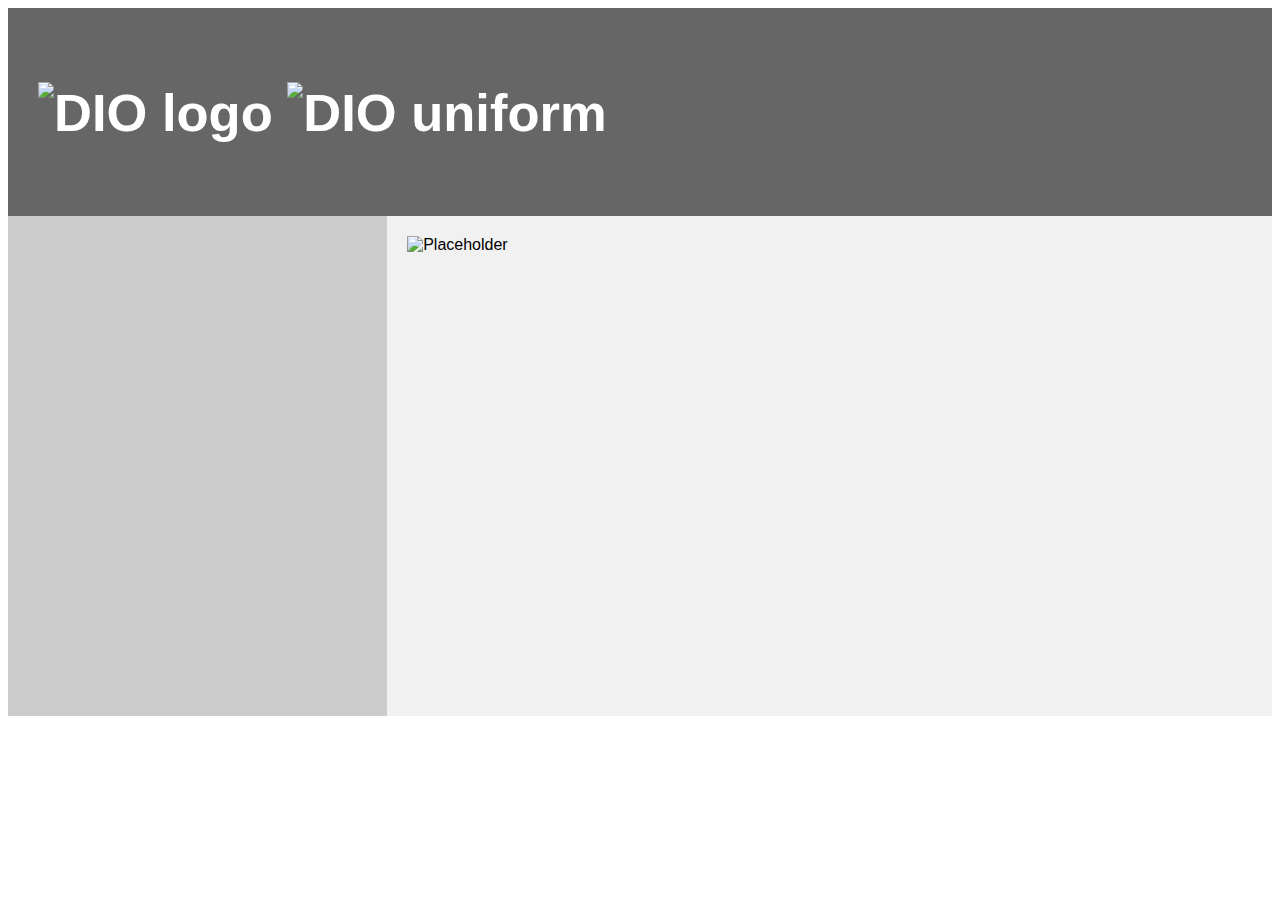
==== index.html @ aebd536d "Add files via upload" ====
<!DOCTYPE html>
<html lang="en">
<head>
<title>Diocesan Archives</title>
<meta charset="utf-8">
<meta name="viewport" content="width=device-width, initial-scale=1">
<style>
* {
  box-sizing: border-box;
}

/* Style the body */
body {
  font-family: Arial, Helvetica, sans-serif;
}

/* Style the header */
header {
  background-color: #666;
  padding: 30px;
  font-size: 35px;
  color: white;
}

/* Create two columns/boxes that floats next to each other */
nav {
  float: left;
  width: 30%;
  height: 500px;
  background: #ccc;
  padding: 20px;
}

article {
  float: left;
  padding: 20px;
  width: 70%;
  height: 500px;
  background-color: #f1f1f1;
}

/* Clear floats after the columns */
section:after {
  content: "";
  display: table;
  clear: both;
}

/* Responsive layout - makes the two columns/boxes stack on top of each other instead of next to each other, on small screens */
@media (max-width: 600px) {
  nav, article {
    width: 100%;
    height: auto;
  }
}
</style>
</head>
<body>
    
<header>
  <h2><img src="http://cdn.schoolconnect.co.nz/images/employer/61/header_image/header.gif?v=5e39f33ae541700976809dd81df245c9" alt="DIO logo" width="500" height="150">  <img src="https://svgsilh.com/svg/303547.svg" alt="DIO uniform" width="50" height="150"></h2>
          

</header>

<section>
  <nav>
    <ul>
        
    </ul>
  </nav>
  
  <article>
    <img src="https://upload.wikimedia.org/wikipedia/commons/6/6b/Tetrakishexahedron.gif" alt="Placeholder" style="width:500px;height:500px;">
  </article>
</section>

</body>
</html>
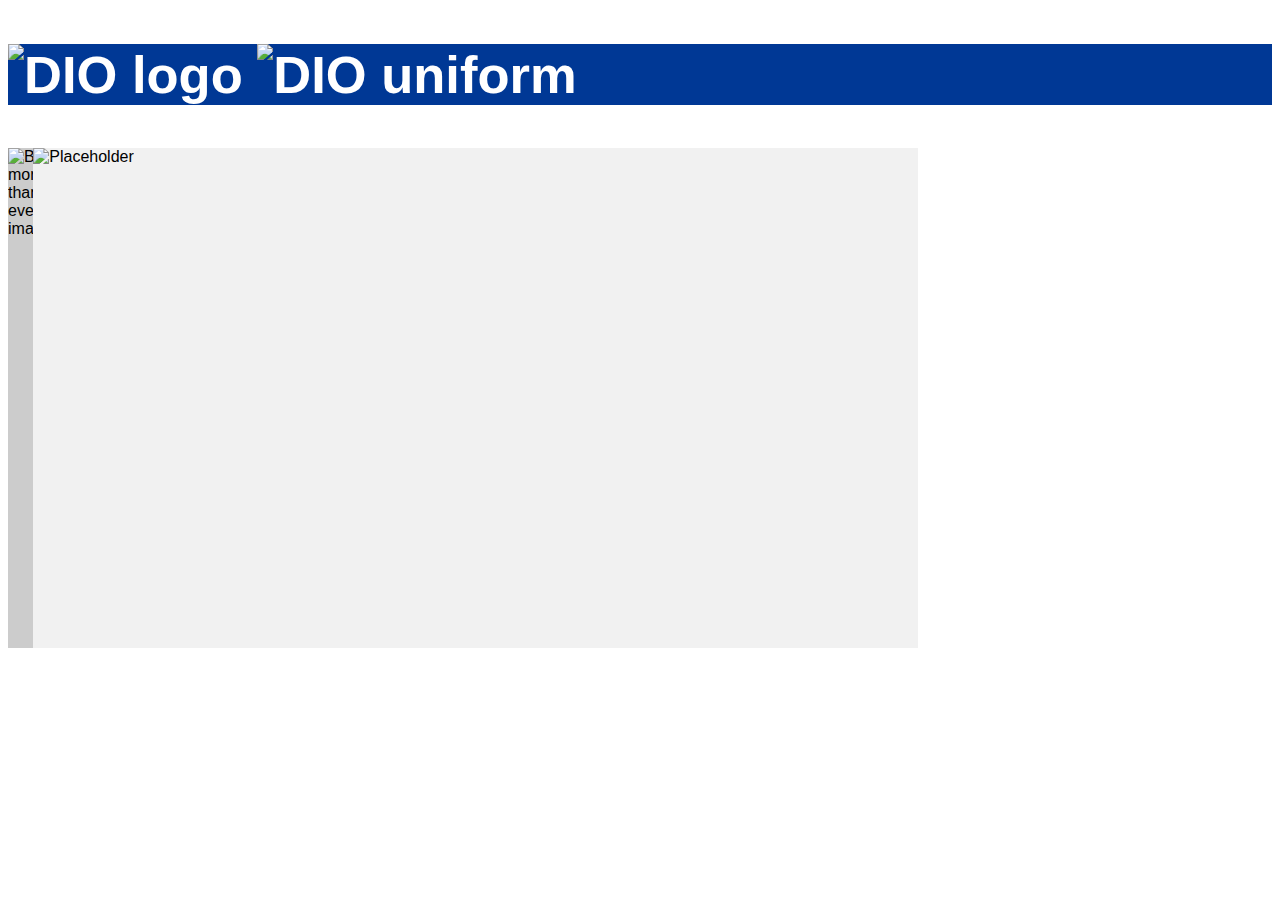
==== commit a8f7c027: "Add files via upload" ====
--- a/index.html
+++ b/index.html
@@ -16,8 +16,8 @@
 
 /* Style the header */
 header {
-  background-color: #666;
-  padding: 30px;
+  background-color: #003895;
+  padding: 0px;
   font-size: 35px;
   color: white;
 }
@@ -25,15 +25,15 @@
 /* Create two columns/boxes that floats next to each other */
 nav {
   float: left;
-  width: 30%;
+  width: 2%;
   height: 500px;
   background: #ccc;
-  padding: 20px;
+  padding: 0px;
 }
 
 article {
   float: left;
-  padding: 20px;
+  padding: 0px;
   width: 70%;
   height: 500px;
   background-color: #f1f1f1;
@@ -58,16 +58,14 @@
 <body>
     
 <header>
-  <h2><img src="http://cdn.schoolconnect.co.nz/images/employer/61/header_image/header.gif?v=5e39f33ae541700976809dd81df245c9" alt="DIO logo" width="500" height="150">  <img src="https://svgsilh.com/svg/303547.svg" alt="DIO uniform" width="50" height="150"></h2>
+  <h2><img src="DioLogo.png" alt="DIO logo" width="400" height="100">  <img src="https://svgsilh.com/svg/303547.svg" alt="DIO uniform" width="30" height="100"></h2>
           
 
 </header>
 
 <section>
   <nav>
-    <ul>
-        
-    </ul>
+        <img src="BeMore.png" alt="Be more than you ever imagined" width="100" height="500">
   </nav>
   
   <article>
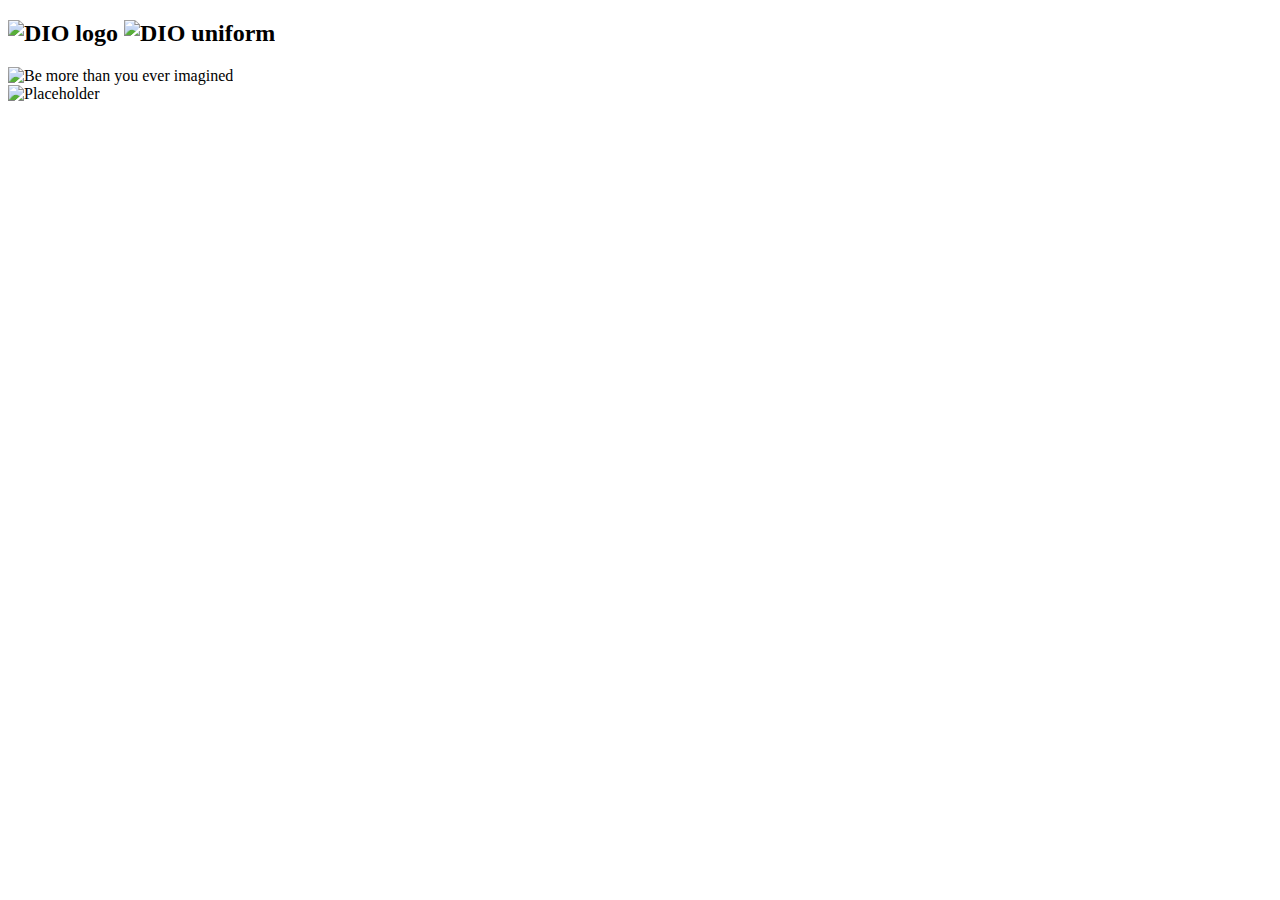
==== commit bcb20845: "Add files via upload" ====
--- a/index.html
+++ b/index.html
@@ -1,77 +1,28 @@
 <!DOCTYPE html>
 <html lang="en">
-<head>
-<title>Diocesan Archives</title>
-<meta charset="utf-8">
-<meta name="viewport" content="width=device-width, initial-scale=1">
-<style>
-* {
-  box-sizing: border-box;
-}
+    <head>
+        <title>Diocesan Archives</title>
+        <meta charset="utf-8">
+        <meta name="viewport" content="width=device-width, initial-scale=1">
+        <link rel="styleSheet" type="text/css" href="styleSheet.css">
 
-/* Style the body */
-body {
-  font-family: Arial, Helvetica, sans-serif;
-}
+    </head>
+    <body>
 
-/* Style the header */
-header {
-  background-color: #003895;
-  padding: 0px;
-  font-size: 35px;
-  color: white;
-}
+        <header>
+            <h2><img src="Dio%20Logo_on%20blue.jpg" alt="DIO logo" width="400" height="100">  <img src="https://svgsilh.com/svg/303547.svg" alt="DIO uniform" width="30" height="100"></h2>
 
-/* Create two columns/boxes that floats next to each other */
-nav {
-  float: left;
-  width: 2%;
-  height: 500px;
-  background: #ccc;
-  padding: 0px;
-}
+        </header>
 
-article {
-  float: left;
-  padding: 0px;
-  width: 70%;
-  height: 500px;
-  background-color: #f1f1f1;
-}
+        <section>
+            <nav>
+                <img src="BeMore.png" alt="Be more than you ever imagined" width="100" height="500">
+            </nav>
 
-/* Clear floats after the columns */
-section:after {
-  content: "";
-  display: table;
-  clear: both;
-}
+            <article>
+                <img src="https://upload.wikimedia.org/wikipedia/commons/6/6b/Tetrakishexahedron.gif" alt="Placeholder" style="width:500px;height:500px;">
+            </article>
+        </section>
 
-/* Responsive layout - makes the two columns/boxes stack on top of each other instead of next to each other, on small screens */
-@media (max-width: 600px) {
-  nav, article {
-    width: 100%;
-    height: auto;
-  }
-}
-</style>
-</head>
-<body>
-    
-<header>
-  <h2><img src="DioLogo.png" alt="DIO logo" width="400" height="100">  <img src="https://svgsilh.com/svg/303547.svg" alt="DIO uniform" width="30" height="100"></h2>
-          
-
-</header>
-
-<section>
-  <nav>
-        <img src="BeMore.png" alt="Be more than you ever imagined" width="100" height="500">
-  </nav>
-  
-  <article>
-    <img src="https://upload.wikimedia.org/wikipedia/commons/6/6b/Tetrakishexahedron.gif" alt="Placeholder" style="width:500px;height:500px;">
-  </article>
-</section>
-
-</body>
+    </body>
 </html>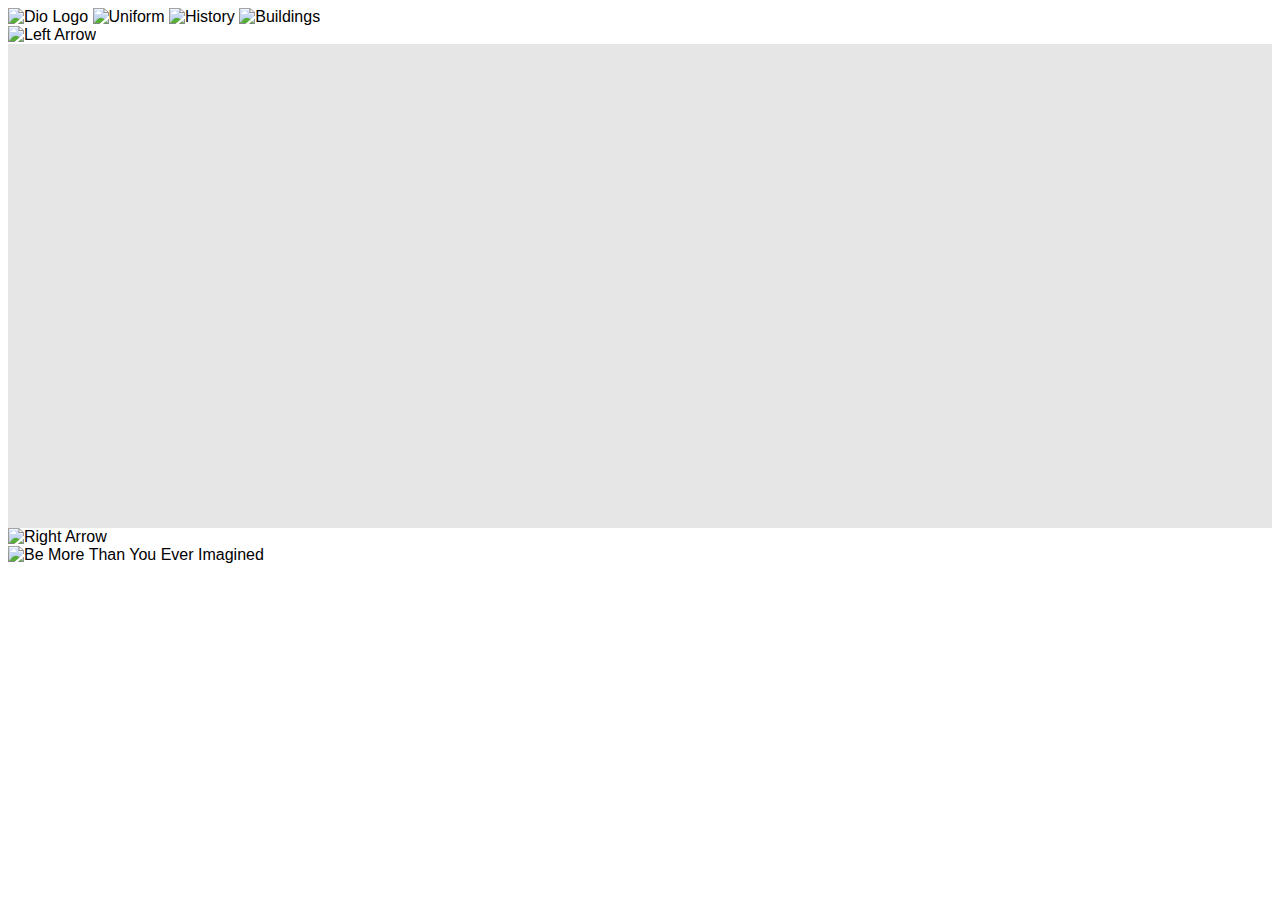
==== commit 43634a00: "Making the buttons go to nowhere" ====
--- a/index.html
+++ b/index.html
@@ -1,28 +1,38 @@
 <!DOCTYPE html>
-<html lang="en">
+<html> 
     <head>
-        <title>Diocesan Archives</title>
-        <meta charset="utf-8">
-        <meta name="viewport" content="width=device-width, initial-scale=1">
-        <link rel="styleSheet" type="text/css" href="styleSheet.css">
+        <title>DIO</title>
+        <!--linking to css file-->
+        <link href="styleSheet.css" rel="stylesheet">
+    </head>
+    
+    <body>
+        <div class="grid-container">
+            <!--creating the header-->
+            <div class="header">
+                <!--creating the dio logo, and making it a button-->
+                <a><img src="images/DioLogo.jpg" alt="Dio Logo" height=100px></a>
+                <!--creating the uniform navigation, and making it a button-->
+                <a><img src="images/Uniform.png" alt="Uniform" height=80px></a>
+                <!--creating the history navigation, and making it a button-->
+                <a><img src="images/Book.png" alt="History" height=80px></a>
+                <!--creating the buildings navigation, and making it a button-->
+                <a><img src="images/Buildings.png" alt="Buildings" height=80px></a>
+            </div>
+            
+            <!--creating the left column and adding the arrow to navigate-->
+            <div class="left" style="background-color:#ffffff;"><a><img src="images/ArrowLeft.png" alt="Left Arrow" height=100px></a></div>
+            
+            <!--creating the middle column and, in this webpage, housing the 360 tour-->
+            <div class="middle" style="background-color:#e6e6e6;"><iframe width="100%" height="480px" src="https://poly.google.com/view/1hp2EVh1pow/embed?chrome=min" frameborder="0" style="border:none;" allowvr="yes" allow="vr; xr; accelerometer; magnetometer; gyroscope; autoplay;" allowfullscreen mozallowfullscreen="true" webkitallowfullscreen="true" onmousewheel="" ></iframe></div>  
+            
+            <!--creating the right column and adding the arrow to navigate-->
+            <div class="right" style="background-color:#ffffff;"><a><img src="images/ArrowRight.png" alt="Right Arrow" height= 100px></a></div>
 
-    </head>
-    <body>
-
-        <header>
-            <h2><img src="Dio%20Logo_on%20blue.jpg" alt="DIO logo" width="400" height="100">  <img src="https://svgsilh.com/svg/303547.svg" alt="DIO uniform" width="30" height="100"></h2>
-
-        </header>
-
-        <section>
-            <nav>
-                <img src="BeMore.png" alt="Be more than you ever imagined" width="100" height="500">
-            </nav>
-
-            <article>
-                <img src="https://upload.wikimedia.org/wikipedia/commons/6/6b/Tetrakishexahedron.gif" alt="Placeholder" style="width:500px;height:500px;">
-            </article>
-        </section>
-
+            <!--creating the footer with the "Be More Than You Ever Imagined" banner-->
+            <div class="footer">
+                <img src="images/Imagined.png" alt="Be More Than You Ever Imagined" height=100px>
+            </div>
+        </div>
     </body>
-</html>+</html>
--- a/styleSheet.css
+++ b/styleSheet.css
@@ -0,0 +1,41 @@
+/* Style the body */
+body {
+  font-family: Arial, Helvetica, sans-serif;
+}
+
+/* Style the header */
+header {
+  background-color: #003895;
+  height: 100px;
+  color: white;
+}
+
+/* Create two columns/boxes that floats next to each other */
+nav {
+  float: left;
+  width: 100px;
+  height: 500px;
+  background: #ccc;
+}
+
+article {
+  float: left;
+  width: 1000px;
+  height: 500px;
+  background-color: #f1f1f1;
+}
+
+/* Clear floats after the columns */
+section:after {
+  content: "";
+  display: table;
+  clear: both;
+}
+
+/* Responsive layout - makes the two columns/boxes stack on top of each other instead of next to each other, on small screens */
+@media (max-width: 600px) {
+  nav, article {
+    width: 100%;
+    height: auto;
+  }
+}